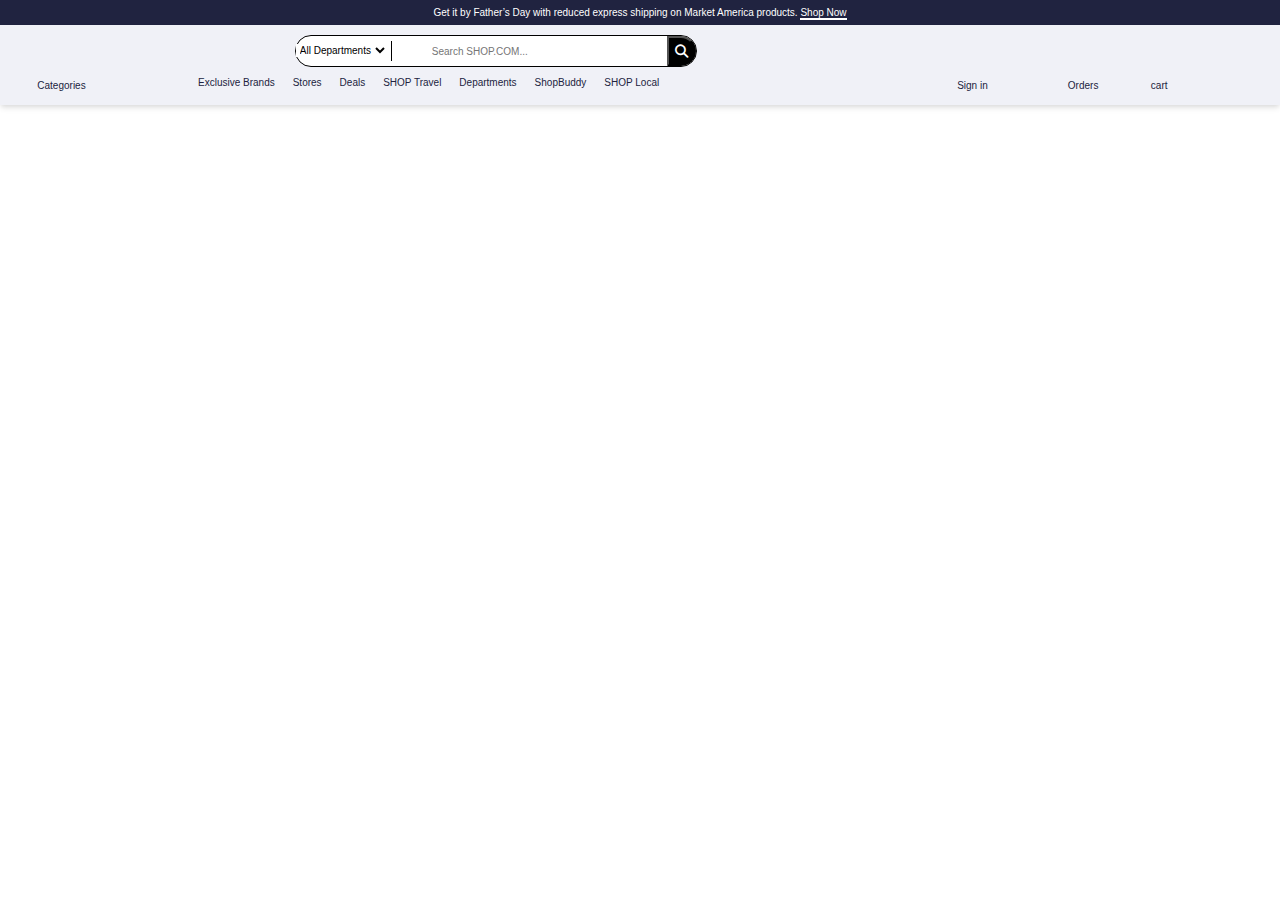
==== nav.html @ ea3ff980 "navbar and footer" ====
<!DOCTYPE html>
<html lang="en">

<head>
    <meta charset="UTF-8">
    <meta http-equiv="X-UA-Compatible" content="IE=edge">
    <meta name="viewport" content="width=device-width, initial-scale=1.0">
    <title>navbar</title>
    <link rel="stylesheet" href="nav.css">
    <link rel="stylesheet" href="https://cdnjs.cloudflare.com/ajax/libs/font-awesome/6.1.1/css/all.min.css">
</head>

<body>
    <header>
        <div id="banner">
            <p>Get it by Father’s Day with reduced express shipping on Market America products. <span
                    id="banner-span">Shop Now</span></p>
        </div>
        <div id="navbar">

        </div>

    </header>
    
</body>

</html>
<script type="module">
import navbar from "./nav.js" 
document.getElementById("navbar").innerHTML= navbar()
</script>
---- nav.css ----
*{
    margin: 0px;
    padding: px;
    box-sizing: 0px;

    font-family:Arial, Helvetica, sans-serif;
}
#banner{
    display: flex;
    justify-content: center;
    align-items: center;
    
    font-size: 10px;
    width: 100%;
    height:25px;
    color: white;
    background-color: #202340;
}
#banner>p:hover{
cursor: pointer;
}
#navbar{
    position: sticky;
    width: 100%;
    height: 80px;
    box-shadow: rgba(0, 0, 0, 0.1) 0px 4px 6px -1px, rgba(0, 0, 0, 0.06) 0px 2px 4px -1px;
    background-color: #F0F1F7;
   
}
#navbar-fDiv{
   
width: 100%;
height: 50%;
    display: flex;
    justify-content: space-between;

}
#navbar-fDiv>div:nth-child(1){
    margin-top: 10px;
    width: 17%;
    margin-left: 10px;
    height:  35px;
    
}
#navbar-fDiv>div:nth-child(2){
    width: 400px;
    margin-left: -250px;
    border-radius: 100px;
    height: 30px ;
    background-color: white;
    margin-top: 10px;
    border: 1px solid black;
}
#navbar-fDiv>div:nth-child(3){
    width: 20%;
    height: 35px ;
    margin-top: 10px;
    margin-right: 10px;
    
}
img{
    width: 65%;

}

#shop-nowI{
    width: 100%;
}
#shop-nowI:hover{
    cursor: pointer;
}
#search-select{
    width: 100%;
    height: 100%;
    display: flex;
    justify-content: space-between;
}
input{ padding: 5px  40px;
     font-size: 10px;
     text-align: left;
    border: none;
    background-color: transparent;
    resize: none;
    outline: none;
}

select{
  
    background-color: white;
    margin-top: 8px;
    text-align: center;
    text-align: left;
    border: none;
    /* background-color: transparent; */
    resize: none;
    outline: none;
    font-size: 10px;
   overflow: scroll;
   overflow-x: hidden;
}
#input-div{
  
    margin-top: 5px;
    height: 20px;
    border-left: 1px solid black;
    margin-left: -60px;
}
#search-btn{
    height: 100%;
  border-radius: 0px 18px 18px 0px;
    background-color: black;
}
#serch-icon{
color: white;
}
#search-btn:hover{
    cursor: pointer;
}
.logo-img{
    cursor: pointer;
}
#banner-span{
    border-bottom: 2px solid white;
}
#banner-span:hover{
    border-bottom: none
}
#categories{
    color: #202340;
    font-size: 10px;
    width: 100% ;
    height: 20px;
    display: flex;
    justify-content: space-between;
    margin-top: 10px ;
   
}
#categories>div:nth-child(1){
    width: 10%;
    height: 100%;
    margin-left: 50px;
    display: flex;
    justify-content: center;
    align-items: center;
  

}
#categories>div:nth-child(2){
    width: 60%;
    height: 100%;
    
    

}
#categories>div:nth-child(3){
    width: 30%;
    display: flex;
    justify-content: center;
    align-items: center;

    height: 100%;
 

}
#burger{
    width: 100%;
}
#categories-span{
    margin-top: -10px;
    
}
#burger-id{
    margin-left: -100px;
}
#different-cartegories{
    margin-left: 15px;
}
.td-brands{
    padding:  0px 8px;
}
.td-brands:hover{
    cursor: pointer;
    color:#85C3F7 ;
}
#burger{
    cursor: pointer;
    color:#85C3F7 ;
}
#cat:hover{
    cursor: pointer;
    color:#85C3F7 ;
}
.sin-card-orders{
    width: 30%;
    display: flex;
    height: 100%;
    
   
}
.sin-card-orders>img{
    width: 25%;
}
.orders-img-text{
    margin-top: 5px;
}
.orders-img-text:hover{

    cursor: pointer;
    color:#85C3F7 ;
}
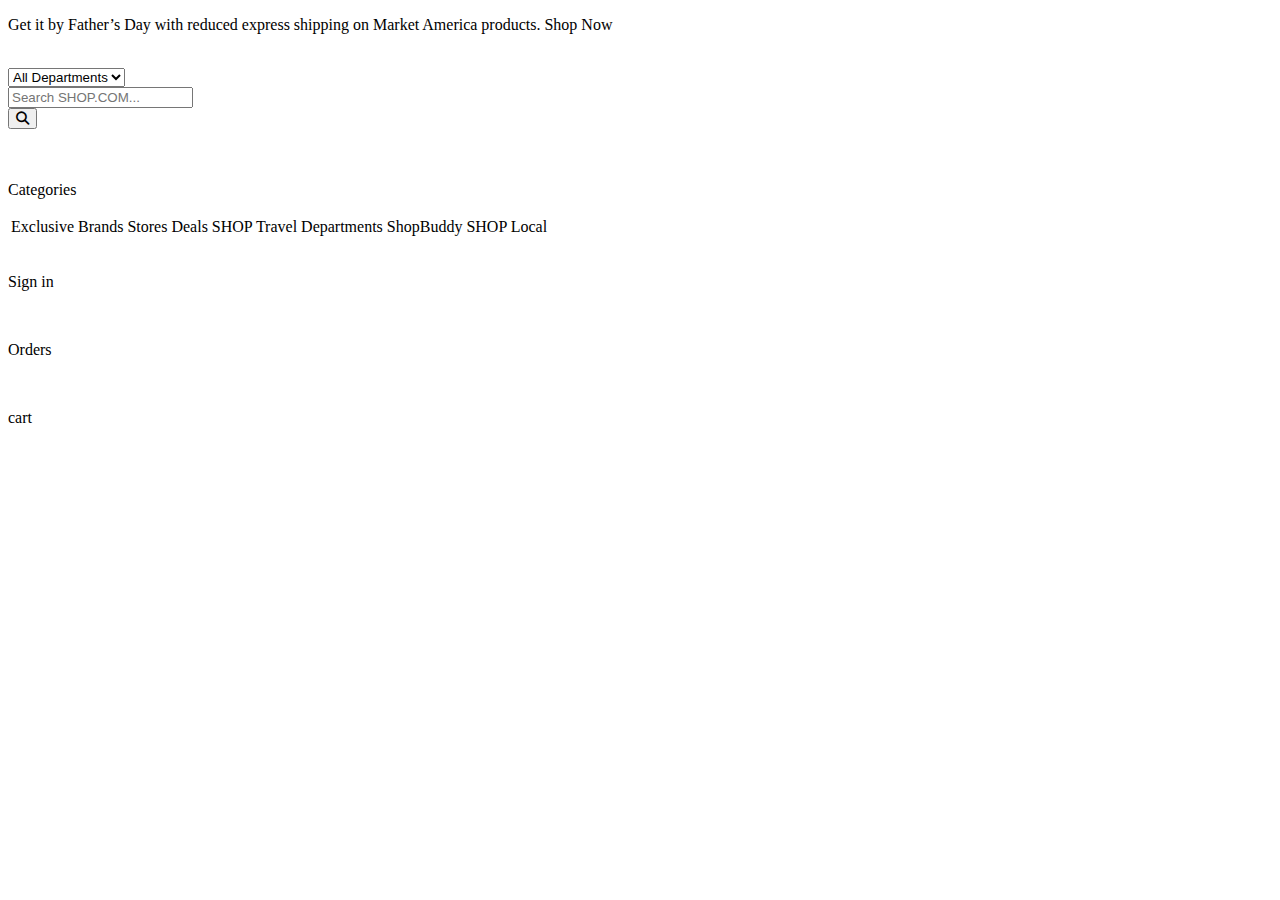
==== commit 1a25bc19: "update" ====
--- a/nav.html
+++ b/nav.html
@@ -26,6 +26,6 @@
 
 </html>
 <script type="module">
-import navbar from "./nav.js" 
+import {navbar} from "./nav.js" 
 document.getElementById("navbar").innerHTML= navbar()
 </script>